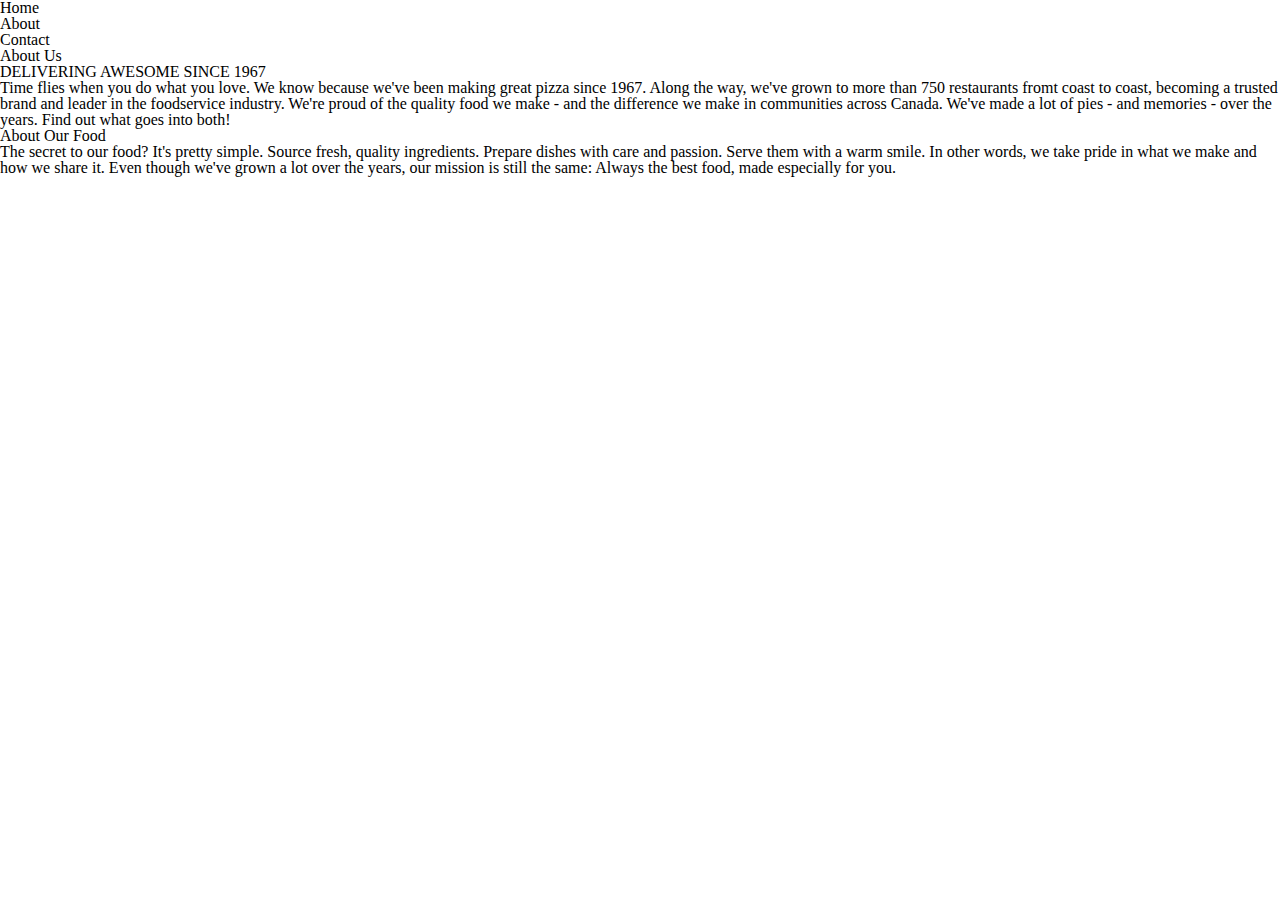
==== about.html @ adf0e2ae "track the styles" ====
<!DOCTYPE html>
<html lang="en">
<head>
    <meta charset="UTF-8">
    <meta http-equiv="X-UA-Compatible" content="IE=edge">
    <meta name="viewport" content="width=device-width, initial-scale=1.0">
    <link rel="stylesheet" href="css/styles.css">
    <title>About page</title>
</head>
<body>
    <nav>
        <li>
            <ul>Home</ul>
            <ul>About</ul>
            <ul>Contact</ul>
        </li>
    </nav>
    <header>
        <h2>About Us</h2>
    </header>

    <section>
        <h3>DELIVERING AWESOME SINCE 1967</h3>
        <p>Time flies when you do what you love. We know because we've 
            been making great pizza since 1967. Along the way, we've grown to 
            more than 750 restaurants fromt coast to coast, becoming a trusted 
            brand and leader in the foodservice industry. We're proud of the
             quality food we make - and the difference we make in communities
             across Canada. We've made a lot of pies - and memories - over the years.
            Find out what goes into both!</p>
        <h3>About Our Food</h3>
        <p>The secret to our food? It's pretty simple. Source fresh, quality ingredients.
            Prepare dishes with care and passion. Serve them with a warm smile.
            In other words, we take pride in what we make and how we share it.
            Even though we've grown a lot over the years, our mission is still the same: 
            Always the best food, made especially for you.</p>
    </section>
    <footer>
        
    </footer>
</body>
</html>
---- css/styles.css ----
/* http://meyerweb.com/eric/tools/css/reset/ 
   v2.0 | 20110126
   License: none (public domain)
*/

html, body, div, span, applet, object, iframe,
h1, h2, h3, h4, h5, h6, p, blockquote, pre,
a, abbr, acronym, address, big, cite, code,
del, dfn, em, img, ins, kbd, q, s, samp,
small, strike, strong, sub, sup, tt, var,
b, u, i, center,
dl, dt, dd, ol, ul, li,
fieldset, form, label, legend,
table, caption, tbody, tfoot, thead, tr, th, td,
article, aside, canvas, details, embed, 
figure, figcaption, footer, header, hgroup, 
menu, nav, output, ruby, section, summary,
time, mark, audio, video {
	margin: 0;
	padding: 0;
	border: 0;
	font-size: 100%;
	font: inherit;
	vertical-align: baseline;
}
/* HTML5 display-role reset for older browsers */
article, aside, details, figcaption, figure, 
footer, header, hgroup, menu, nav, section {
	display: block;
}
body {
	line-height: 1;
}
ol, ul {
	list-style: none;
}
blockquote, q {
	quotes: none;
}
blockquote:before, blockquote:after,
q:before, q:after {
	content: '';
	content: none;
}
table {
	border-collapse: collapse;
	border-spacing: 0;
}

/* my code */

<style>
@import url('https://fonts.googleapis.com/css2?family=Alata&family=Poppins:wght@500&display=swap');
</style>

.ul {
    font-family: 'Alata', sans-serif;
    font-size: 48px;
}
.footer{
    background-color: #b6b9b6;
}
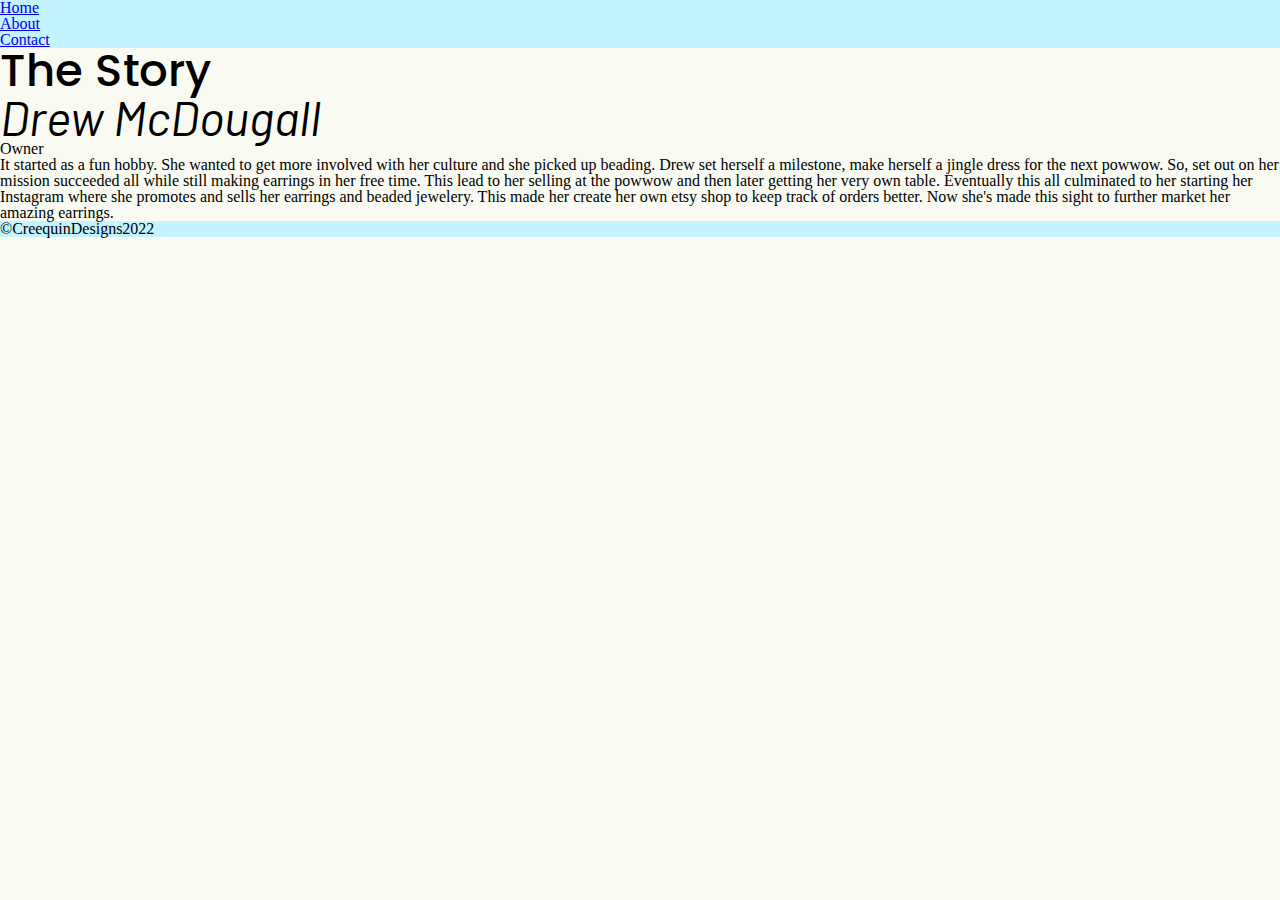
==== commit 8c6c1177: "update" ====
--- a/about.html
+++ b/about.html
@@ -5,38 +5,36 @@
     <meta http-equiv="X-UA-Compatible" content="IE=edge">
     <meta name="viewport" content="width=device-width, initial-scale=1.0">
     <link rel="stylesheet" href="css/styles.css">
+    <style>@import url('https://fonts.googleapis.com/css2?family=Barlow:ital,wght@0,300;1,600&family=Poppins:ital,wght@0,500;1,600&display=swap');</style>
     <title>About page</title>
 </head>
 <body>
     <nav>
-        <li>
-            <ul>Home</ul>
-            <ul>About</ul>
-            <ul>Contact</ul>
-        </li>
+        <ul>
+            <li><a href="index.html">Home</a></li>
+            <li><a href="about.html">About</a></li>
+            <li><a href="contact.html">Contact</a></li>
+        </ul>
     </nav>
     <header>
-        <h2>About Us</h2>
+        <h2>The Story</h2>
     </header>
 
     <section>
-        <h3>DELIVERING AWESOME SINCE 1967</h3>
-        <p>Time flies when you do what you love. We know because we've 
-            been making great pizza since 1967. Along the way, we've grown to 
-            more than 750 restaurants fromt coast to coast, becoming a trusted 
-            brand and leader in the foodservice industry. We're proud of the
-             quality food we make - and the difference we make in communities
-             across Canada. We've made a lot of pies - and memories - over the years.
-            Find out what goes into both!</p>
-        <h3>About Our Food</h3>
-        <p>The secret to our food? It's pretty simple. Source fresh, quality ingredients.
-            Prepare dishes with care and passion. Serve them with a warm smile.
-            In other words, we take pride in what we make and how we share it.
-            Even though we've grown a lot over the years, our mission is still the same: 
-            Always the best food, made especially for you.</p>
+        <h3>Drew McDougall</h3>
+        <h7>Owner</h7>
+        <p>It started as a fun hobby. She wanted to get more involved with her culture and
+            she picked up beading. Drew set herself a milestone, make herself a jingle dress
+            for the next powwow. So, set out on her mission succeeded all while still making
+            earrings in her free time. This lead to her selling at the powwow and then later
+            getting her very own table. Eventually this all culminated to her starting her
+            Instagram where she promotes and sells her earrings and beaded jewelery. This
+            made her create her own etsy shop to keep track of orders better. Now she's made
+            this sight to further market her amazing earrings.</p>
+
     </section>
     <footer>
-        
+        <p>©CreequinDesigns2022</p>
     </footer>
 </body>
 </html>--- a/css/styles.css
+++ b/css/styles.css
@@ -49,14 +49,62 @@
 
 /* my code */
 
-<style>
-@import url('https://fonts.googleapis.com/css2?family=Alata&family=Poppins:wght@500&display=swap');
-</style>
+body{
+    background-color: #F9FBF2;
+}
 
-.ul {
-    font-family: 'Alata', sans-serif;
+
+footer{
+    background-color: #C2F3FF;
+}
+
+nav{
+    background-color: #C2F3FF;
+}
+
+ul {
+    list-style-type: none;
+    margin: 0;
+    padding: 0;
+  }
+
+h1{
+      font-family: "Barlow", sans-serif;
+      font-style: italic;
+      font-size: 56px;
+  }
+
+h2{
+    font-family: 'Poppins', sans-serif;
+    font-weight: 500;
+    font-size: 45px;
+}
+
+h3{
+    font-family: "Barlow", sans-serif;
+    font-style: italic;
     font-size: 48px;
 }
-.footer{
-    background-color: #b6b9b6;
+
+h4{
+    font-family: "Barlow", sans-serif;
+    font-style: italic;
+    font-size: 30px;
+}
+
+h5{
+    font-family: "Barlow", sans-serif;
+    font-style: thin;
+    font-size: 25px;
+}
+
+h6{
+    font-family: "Barlow", sans-serif;
+    font-style: thin;
+    font-size: 42px;
+}
+
+.bannertxt{
+    color: white;
+    text-align: center;
 }